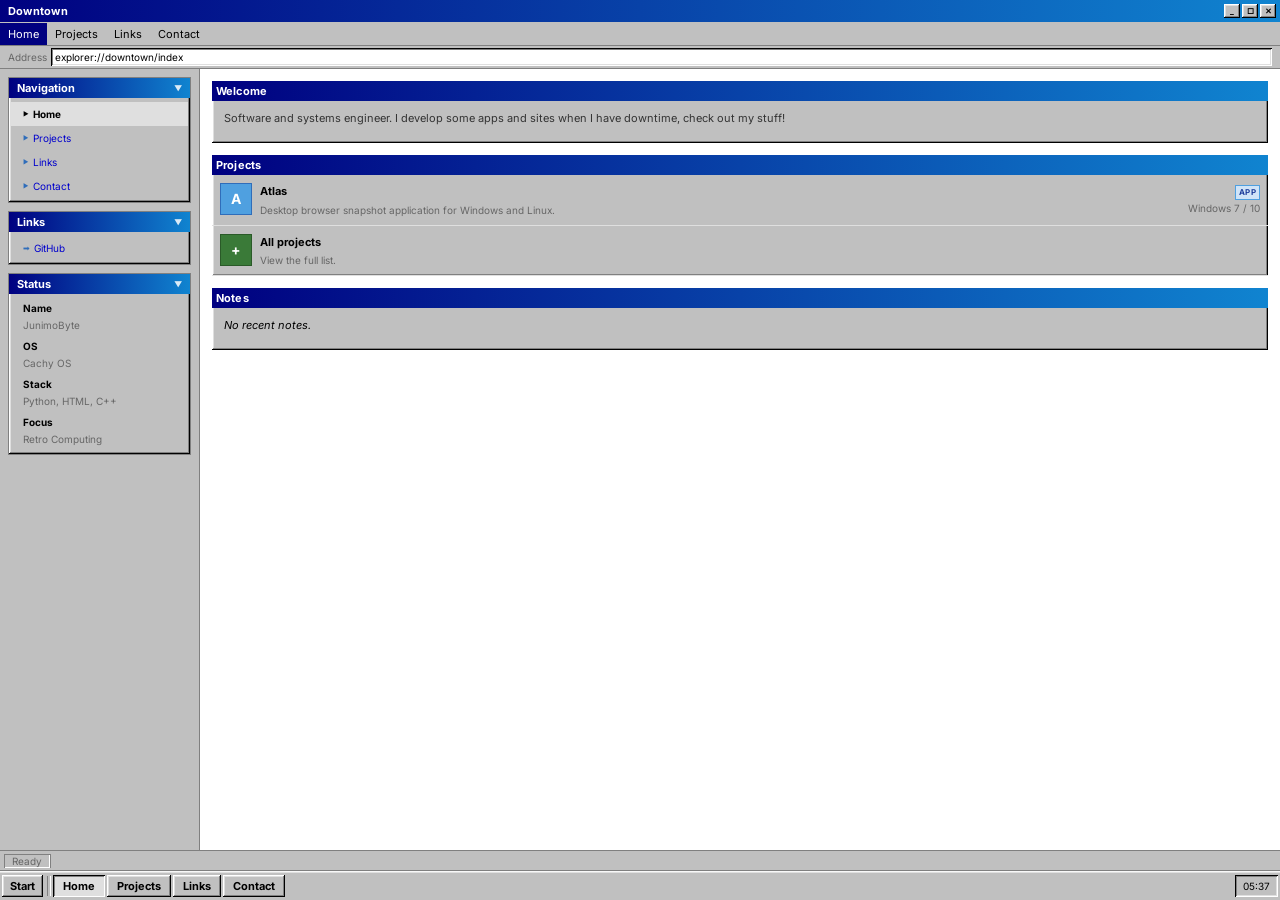
==== index.html @ 5aecd45d "Release This is the first release of the beta version of the website" ====
<!DOCTYPE html>
<html lang="en">

<head>
  <meta charset="UTF-8" />
  <meta name="viewport" content="width=device-width, initial-scale=1.0" />
  <meta name="description" content="Downtown's personal site. Software tools and utilities." />
  <title>Downtown</title>
  <link rel="icon" type="image/png" href="assets/png/icon.png" />
  <link rel="stylesheet" href="css/core.css" />
  <link rel="stylesheet" href="css/layout.css" />
  <link rel="stylesheet" href="css/sidebar.css" />
  <link rel="stylesheet" href="css/windows.css" />
  <link rel="stylesheet" href="css/components.css" />
  <link rel="stylesheet" href="css/responsive.css" />
</head>

<body>
  <div id="page">

    <header id="header" role="banner">
      <span id="site-title">Downtown</span>
      <div class="win-controls" aria-hidden="true">
        <button class="win-btn" tabindex="-1" aria-hidden="true">_</button>
        <button class="win-btn" tabindex="-1" aria-hidden="true">&#9633;</button>
        <button class="win-btn close-btn" tabindex="-1" aria-hidden="true">&#x2715;</button>
      </div>
    </header>

    <nav id="menubar" role="navigation" aria-label="Main navigation">
      <button class="mobile-menu-toggle" id="sidebar-toggle" aria-expanded="false" aria-controls="sidebar">&#x25BC;
        Menu</button>
      <a class="menu-item" href="index.html">Home</a>
      <a class="menu-item" href="projects.html">Projects</a>
      <a class="menu-item" href="links.html">Links</a>
      <a class="menu-item" href="contact.html">Contact</a>
    </nav>

    <div id="address-bar" aria-hidden="true">
      <label for="addr">Address</label>
      <div class="address-input" id="addr" role="presentation">explorer://downtown/index</div>
    </div>

    <div id="main">

      <aside id="sidebar" aria-label="Navigation sidebar">

        <div class="task-pane" role="navigation" aria-label="Site navigation">
          <div class="task-pane-header" role="button" tabindex="0" aria-expanded="true">
            <span>Navigation</span>
            <span class="pane-chevron" aria-hidden="true">&#x25BC;</span>
          </div>
          <div class="task-pane-body">
            <a class="pane-nav-link" href="index.html">Home</a>
            <a class="pane-nav-link" href="projects.html">Projects</a>
            <a class="pane-nav-link" href="links.html">Links</a>
            <a class="pane-nav-link" href="contact.html">Contact</a>
          </div>
        </div>

        <div class="task-pane">
          <div class="task-pane-header" role="button" tabindex="0" aria-expanded="true">
            <span>Links</span>
            <span class="pane-chevron" aria-hidden="true">&#x25BC;</span>
          </div>
          <div class="task-pane-body">
            <a class="pane-nav-link external" href="https://github.com/JunimoByte?tab=repositories" target="_blank"
              rel="noopener noreferrer">GitHub</a>
          </div>
        </div>

        <div class="task-pane">
          <div class="task-pane-header" role="button" tabindex="0" aria-expanded="true">
            <span>Status</span>
            <span class="pane-chevron" aria-hidden="true">&#x25BC;</span>
          </div>
          <div class="task-pane-body">
            <div class="status-item">
              <strong>Name</strong>
              JunimoByte
            </div>
            <div class="status-item">
              <strong>OS</strong>
              Cachy OS
            </div>
            <div class="status-item">
              <strong>Stack</strong>
              Python, HTML, C++
            </div>
            <div class="status-item">
              <strong>Focus</strong>
              Retro Computing
            </div>
          </div>
        </div>

      </aside>

      <main id="content" role="main">

        <article class="win-panel" aria-labelledby="heading-welcome">
          <div class="win-titlebar">

            <h1 class="win-titlebar-title" id="heading-welcome">Welcome</h1>
          </div>
          <div class="win-panel-content">
            <p class="info-text">
              Software and systems engineer. I develop some apps and sites when I have downtime, check out my stuff!
            </p>
          </div>
        </article>

        <article class="win-panel" aria-labelledby="heading-projects">
          <div class="win-titlebar">

            <h2 class="win-titlebar-title" id="heading-projects">Projects</h2>
          </div>
          <ul class="project-list" role="list">

            <li role="listitem">
              <a class="project-row" href="https://junimobyte.github.io/atlas-website/" target="_blank"
                rel="noopener noreferrer">
                <div class="project-icon" aria-hidden="true">A</div>
                <div class="project-info">
                  <div class="project-name">Atlas</div>
                  <div class="project-desc">Desktop browser snapshot application for Windows and Linux.</div>
                </div>
                <div class="project-meta">
                  <span class="project-tag">APP</span><br />
                  Windows 7 / 10
                </div>
              </a>
            </li>



            <li role="listitem">
              <a class="project-row" href="projects.html">
                <div class="project-icon icon-green" aria-hidden="true">+</div>
                <div class="project-info">
                  <div class="project-name">All projects</div>
                  <div class="project-desc">View the full list.</div>
                </div>
                <div class="project-meta"></div>
              </a>
            </li>

          </ul>
        </article>

        <article class="win-panel" aria-labelledby="heading-notes">
          <div class="win-titlebar">
            <h2 class="win-titlebar-title" id="heading-notes">Notes</h2>
          </div>
          <div class="win-panel-content">
            <p class="info-text" style="color:var(--t-muted); font-style:italic;">No recent notes.</p>
          </div>
        </article>

      </main>
    </div>

    <div id="statusbar" aria-hidden="true">
      <span class="sbar-cell">Ready</span>
    </div>

    <footer id="taskbar" role="contentinfo">
      <button class="start-btn" aria-label="Start" tabindex="-1" aria-hidden="true"><b>Start</b></button>
      <div class="taskbar-sep" aria-hidden="true"></div>
      <a class="taskbar-tab" href="index.html" data-page="index.html">Home</a>
      <a class="taskbar-tab" href="projects.html" data-page="projects.html">Projects</a>
      <a class="taskbar-tab" href="links.html" data-page="links.html">Links</a>
      <a class="taskbar-tab" href="contact.html" data-page="contact.html">Contact</a>
      <div class="system-tray">
        <span class="tray-clock" id="tray-clock" role="timer" aria-label="Current time">--:--</span>
      </div>
    </footer>

  </div>
  <script src="js/main.js" defer></script>
</body>

</html>
---- css/core.css ----
@import url('https://fonts.googleapis.com/css2?family=Inter:wght@400;500;700&display=swap');



*,
*::before,
*::after {
  box-sizing: border-box;
  margin: 0;
  padding: 0;
}

html {
  font-size: 11px;
  font-family: "Inter", Tahoma, "Segoe UI", Verdana, sans-serif;
  color: #000000;
  background: #008080;
  height: 100%;
}

body {
  min-height: 100vh;
  display: flex;
  flex-direction: column;
  overflow-x: hidden;
}

p {
  line-height: 1.6;
  margin-bottom: 8px;
}

a {
  color: #0000cc;
}

a:visited {
  color: #551a8b;
}

h1 {
  font-size: 16px;
  font-weight: bold;
}

h2 {
  font-size: 13px;
  font-weight: bold;
}

h3 {
  font-size: 11px;
  font-weight: bold;
}

ul,
ol {
  padding-left: 16px;
}

li {
  line-height: 1.6;
}

img {
  display: block;
  max-width: 100%;
}

hr {
  border: none;
  border-top: 1px solid #808080;
  margin: 12px 0;
}

::selection {
  background: #316ac5;
  color: #fff;
}
---- css/layout.css ----
/* font smoothing for Inter */
html {
    -webkit-font-smoothing: antialiased;
    -moz-osx-font-smoothing: grayscale;
    text-rendering: optimizeLegibility;
}

#page {
    display: -ms-flexbox;
    display: flex;
    -ms-flex-direction: column;
    flex-direction: column;
    min-height: 100vh;
}

#header {
    height: 22px;
    background: linear-gradient(to right, #000080, #1084d0);
    display: -ms-flexbox;
    display: flex;
    -ms-flex-align: center;
    align-items: center;
    padding: 0 4px 0 8px;
    -ms-flex-negative: 0;
    flex-shrink: 0;
    position: relative;
    -webkit-user-select: none;
    -ms-user-select: none;
    user-select: none;
}

#site-title {
    font-size: 11px;
    font-weight: bold;
    color: #ffffff;
    letter-spacing: 0.02em;
    -ms-flex: 1;
    flex: 1;
}

.win-controls {
    display: -ms-flexbox;
    display: flex;
}

.win-btn {
    width: 16px;
    height: 14px;
    background: #c0c0c0;
    border: none;
    box-shadow: inset -1px -1px #000000, inset 1px 1px #ffffff, inset -2px -2px #808080, inset 2px 2px #dfdfdf;
    font-size: 8px;
    line-height: 12px;
    text-align: center;
    color: #000;
    font-family: "Inter", Tahoma, "Segoe UI", Verdana, sans-serif;
    font-weight: bold;
    cursor: default;
    margin-left: 2px;
}

.win-btn.close-btn {
    background: #c0c0c0;
    color: #000;
}

.win-btn:active {
    box-shadow: inset 1px 1px #000000, inset -1px -1px #ffffff, inset 2px 2px #808080, inset -2px -2px #dfdfdf;
    padding-top: 1px;
}

#menubar {
    height: 24px;
    background: #c0c0c0;
    display: -ms-flexbox;
    display: flex;
    -ms-flex-align: center;
    align-items: center;
    padding: 0;
    border-bottom: 1px solid #808080;
    -ms-flex-negative: 0;
    flex-shrink: 0;
}

#main {
    display: -ms-flexbox;
    display: flex;
    -ms-flex: 1;
    flex: 1;
    overflow: hidden;
    background: #c0c0c0;
}

#content {
    -ms-flex: 1;
    flex: 1;
    overflow-y: auto;
    padding: 12px;
    min-width: 0;
    background: #ffffff;
}

#statusbar {
    height: 20px;
    background: #c0c0c0;
    border-top: 1px solid #808080;
    display: -ms-flexbox;
    display: flex;
    -ms-flex-align: center;
    align-items: center;
    padding: 0 4px;
    -ms-flex-negative: 0;
    flex-shrink: 0;
}

.sbar-cell {
    font-size: 10px;
    color: #666666;
    padding: 0 8px;
    height: 14px;
    line-height: 14px;
    border-right: 1px solid #808080;
    box-shadow: inset 1px 1px #808080, inset -1px -1px #ffffff;
    white-space: nowrap;
}

#taskbar {
    height: 30px;
    background: #c0c0c0;
    display: -ms-flexbox;
    display: flex;
    -ms-flex-align: center;
    align-items: center;
    padding: 2px;
    -ms-flex-negative: 0;
    flex-shrink: 0;
    box-shadow: inset 0 1px 0 rgba(255, 255, 255, 0.8), inset 0 2px 0 #dfdfdf;
    border-top: 1px solid #808080;
    position: relative;
    z-index: 100;
}

.start-btn {
    height: 22px;
    padding: 0 8px;
    background: #c0c0c0;
    border: none;
    color: #000;
    font: bold 11px "Inter", Tahoma, "Segoe UI", Verdana, sans-serif;
    cursor: pointer;
    box-shadow: inset -1px -1px #000000, inset 1px 1px #ffffff, inset -2px -2px #808080, inset 2px 2px #dfdfdf;
    -ms-flex-negative: 0;
    flex-shrink: 0;
    display: -ms-inline-flexbox;
    display: inline-flex;
    -ms-flex-align: center;
    align-items: center;
    margin-right: 2px;
}

.start-btn:active {
    box-shadow: inset 1px 1px #000000, inset -1px -1px #ffffff, inset 2px 2px #808080, inset -2px -2px #dfdfdf;
    padding-top: 1px;
}

.taskbar-sep {
    width: 4px;
    height: 20px;
    background: transparent;
    border-left: 1px solid #808080;
    border-right: 1px solid #ffffff;
    margin: 0 2px;
    -ms-flex-negative: 0;
    flex-shrink: 0;
}

.taskbar-tab {
    height: 22px;
    padding: 0 10px;
    background: #c0c0c0;
    border: none;
    box-shadow: inset -1px -1px #000000, inset 1px 1px #ffffff, inset -2px -2px #808080, inset 2px 2px #dfdfdf;
    color: #000;
    font: bold 11px "Inter", Tahoma, "Segoe UI", Verdana, sans-serif;
    cursor: pointer;
    white-space: nowrap;
    text-decoration: none;
    display: -ms-inline-flexbox;
    display: inline-flex;
    -ms-flex-align: center;
    align-items: center;
    -ms-flex-negative: 0;
    flex-shrink: 0;
    margin-right: 2px;
}

.taskbar-tab.active {
    background: #dfdfdf;
    box-shadow: inset 1px 1px #000000, inset -1px -1px #ffffff, inset 2px 2px #808080, inset -2px -2px #dfdfdf;
}

.taskbar-tab:hover {
    text-decoration: none;
}

.system-tray {
    margin-left: auto;
    display: -ms-flexbox;
    display: flex;
    -ms-flex-align: center;
    align-items: center;
    height: 22px;
    padding: 0 8px;
    box-shadow: inset 1px 1px #000000, inset -1px -1px #ffffff, inset 2px 2px #808080, inset -2px -2px #dfdfdf;
}

.tray-clock {
    font-size: 10px;
    color: #000;
    white-space: nowrap;
}
---- css/sidebar.css ----
#sidebar {
    width: 200px;
    min-width: 200px;
    background: #c0c0c0;
    border-right: 1px solid #808080;
    overflow-y: auto;
    overflow-x: hidden;
    padding: 8px;
    display: -ms-flexbox;
    display: flex;
    -ms-flex-direction: column;
    flex-direction: column;
    -ms-flex-negative: 0;
    flex-shrink: 0;
}

.task-pane {
    background: #c0c0c0;
    border: 1px solid #808080;
    box-shadow: inset -1px -1px #000000, inset 1px 1px #ffffff, inset -2px -2px #808080, inset 2px 2px #dfdfdf;
    overflow: hidden;
    margin-bottom: 8px;
}

.task-pane-header {
    height: 20px;
    background: linear-gradient(to right, #000080, #1084d0);
    color: #ffffff;
    font-size: 11px;
    font-weight: bold;
    padding: 0 8px;
    display: -ms-flexbox;
    display: flex;
    -ms-flex-align: center;
    align-items: center;
    -ms-flex-pack: justify;
    justify-content: space-between;
    cursor: pointer;
    -webkit-user-select: none;
    -ms-user-select: none;
    user-select: none;
    border-bottom: none;
}

.task-pane-header:hover {
    filter: brightness(1.08);
}

.pane-chevron {
    font-size: 8px;
    transition: transform 0.12s ease;
    opacity: 0.85;
}

.task-pane.collapsed .pane-chevron {
    -webkit-transform: rotate(-90deg);
    -ms-transform: rotate(-90deg);
    transform: rotate(-90deg);
}

.task-pane-body {
    padding: 4px 2px;
}

.task-pane.collapsed .task-pane-body {
    display: none;
}

.pane-nav-link {
    display: -ms-flexbox;
    display: flex;
    -ms-flex-align: center;
    align-items: center;
    padding: 3px 12px;
    color: #0000cc;
    font-size: 10px;
    text-decoration: none;
    line-height: 18px;
}

.pane-nav-link::before {
    content: "\25B6";
    font-size: 6px;
    color: #2f6dba;
    -ms-flex-negative: 0;
    flex-shrink: 0;
    margin-right: 4px;
}

.pane-nav-link:hover {
    background: #000080;
    color: #fff;
    text-decoration: none;
}

.pane-nav-link.current {
    font-weight: bold;
    color: #000;
    background: #dfdfdf;
}

.pane-nav-link.current::before {
    color: #000000;
}



.pane-nav-link.external::before {
    content: "\27A1";
    font-size: 8px;
}

.status-item {
    padding: 2px 12px;
    font-size: 10px;
    color: #666666;
    line-height: 1.7;
}

.status-item strong {
    display: block;
    color: #000000;
    font-weight: bold;
}

.status-divider {
    height: 1px;
    background: #dfdfdf;
    margin: 4px 12px;
}
---- css/windows.css ----
.win-panel {
    background: #c0c0c0;
    border: none;
    box-shadow: inset -1px -1px #000000, inset 1px 1px #ffffff, inset -2px -2px #808080, inset 2px 2px #dfdfdf;
    margin-bottom: 12px;
    position: relative;
}

.win-titlebar {
    height: 20px;
    background: linear-gradient(to right, #000080, #1084d0);
    display: -ms-flexbox;
    display: flex;
    -ms-flex-align: center;
    align-items: center;
    padding: 0 4px;
    position: relative;
    overflow: hidden;
}

.win-titlebar-title {
    font-size: 11px;
    font-weight: bold;
    color: #ffffff;
    letter-spacing: 0.015em;
}

.win-titlebar-icon {
    width: 14px;
    height: 14px;
    font-size: 12px;
    line-height: 14px;
    -ms-flex-negative: 0;
    flex-shrink: 0;
    margin-right: 4px;
}

.win-panel-content {
    padding: 8px 12px;
}

.xp-btn {
    height: 23px;
    min-width: 75px;
    padding: 0 12px;
    background: #c0c0c0;
    border: none;
    box-shadow: inset -1px -1px #000000, inset 1px 1px #ffffff, inset -2px -2px #808080, inset 2px 2px #dfdfdf;
    font: 11px "Inter", Tahoma, "Segoe UI", Verdana, sans-serif;
    color: #000000;
    cursor: pointer;
    white-space: nowrap;
    text-align: center;
    text-decoration: none;
    display: -ms-inline-flexbox;
    display: inline-flex;
    -ms-flex-align: center;
    align-items: center;
    -ms-flex-pack: center;
    justify-content: center;
}

.xp-btn:hover {
    background: #dfdfdf;
}

.xp-btn:active {
    box-shadow: inset 1px 1px #000000, inset -1px -1px #ffffff, inset 2px 2px #808080, inset -2px -2px #dfdfdf;
    padding-top: 1px;
    background: #dfdfdf;
}

.xp-btn:focus {
    outline: 1px dotted #000000;
    outline-offset: -4px;
}

.xp-btn:disabled {
    color: #808080;
    cursor: default;
    text-shadow: 1px 1px 0 #ffffff;
}

.menu-item {
    padding: 4px 8px;
    font-size: 11px;
    color: #000000;
    text-decoration: none;
    display: inline-block;
    cursor: default;
    white-space: nowrap;
}

.menu-item:hover,
.menu-item.active {
    background: #000080;
    color: #fff;
}

#address-bar {
    display: -ms-flexbox;
    display: flex;
    -ms-flex-align: center;
    align-items: center;
    padding: 2px 8px;
    background: #c0c0c0;
    border-bottom: 1px solid #808080;
    -ms-flex-negative: 0;
    flex-shrink: 0;
}

#address-bar label {
    font-size: 10px;
    color: #666666;
    white-space: nowrap;
    -webkit-user-select: none;
    -ms-user-select: none;
    user-select: none;
    margin-right: 4px;
}

.address-input {
    -ms-flex: 1;
    flex: 1;
    background: #fff;
    box-shadow: inset 1px 1px #000000, inset -1px -1px #ffffff, inset 2px 2px #808080, inset -2px -2px #dfdfdf;
    height: 18px;
    padding: 0 4px;
    font: 10px "Inter", Tahoma, "Segoe UI", Verdana, sans-serif;
    color: #000000;
    pointer-events: none;
    -webkit-user-select: none;
    -ms-user-select: none;
    user-select: none;
    line-height: 18px;
}

::-webkit-scrollbar {
    width: 16px;
}

::-webkit-scrollbar-track {
    background: #c0c0c0;
    border-left: 1px solid #808080;
}

::-webkit-scrollbar-thumb {
    background: #c0c0c0;
    border: 1px solid #808080;
    box-shadow: inset -1px -1px #000000, inset 1px 1px #ffffff, inset -2px -2px #808080, inset 2px 2px #dfdfdf;
    min-height: 24px;
}

::-webkit-scrollbar-thumb:hover {
    background: #dfdfdf;
}

::-webkit-scrollbar-button {
    background: #c0c0c0;
    box-shadow: inset -1px -1px #000000, inset 1px 1px #ffffff, inset -2px -2px #808080, inset 2px 2px #dfdfdf;
    height: 16px;
    display: block;
}

::-webkit-scrollbar-corner {
    background: #c0c0c0;
}
---- css/components.css ----
.project-list {
    list-style: none;
    padding: 0;
}

.project-row {
    display: -ms-flexbox;
    display: flex;
    -ms-flex-align: start;
    align-items: flex-start;
    padding: 8px;
    border-bottom: 1px solid #dfdfdf;
    text-decoration: none;
    color: inherit;
}

.project-row:hover {
    background: #dfdfdf;
}

.project-row:focus {
    background: #000080;
    color: #fff;
    outline: 1px dotted #fff;
}

.project-row:focus .project-name,
.project-row:focus .project-desc,
.project-row:focus .project-meta {
    color: #ffffff;
}

.project-icon {
    width: 32px;
    height: 32px;
    min-width: 32px;
    background: #4fa0e0;
    border: 1px solid #2f6dba;
    display: -ms-flexbox;
    display: flex;
    -ms-flex-align: center;
    align-items: center;
    -ms-flex-pack: center;
    justify-content: center;
    font-size: 14px;
    font-weight: bold;
    color: #fff;
    -ms-flex-negative: 0;
    flex-shrink: 0;
    margin-right: 8px;
}

.project-icon.icon-green {
    background: #3a7a38;
    border-color: #2a5a28;
}

.project-icon.icon-orange {
    background: #c87820;
    border-color: #986010;
}

.project-icon.icon-purple {
    background: #6040a8;
    border-color: #402880;
}

.project-info {
    -ms-flex: 1;
    flex: 1;
    min-width: 0;
}

.project-name {
    font-weight: bold;
    font-size: 11px;
    color: #000000;
    white-space: nowrap;
    overflow: hidden;
    text-overflow: ellipsis;
}

.project-desc {
    font-size: 10px;
    color: #666666;
    margin-top: 2px;
    line-height: 1.4;
}

.project-meta {
    text-align: right;
    font-size: 10px;
    color: #666666;
    -ms-flex-negative: 0;
    flex-shrink: 0;
    line-height: 1.6;
    margin-left: 8px;
}

.project-tag {
    display: inline-block;
    background: #d0e4f8;
    border: 1px solid #4fa0e0;
    padding: 0 3px;
    font-size: 8px;
    font-weight: bold;
    letter-spacing: 0.06em;
    text-transform: uppercase;
    color: #1e3e9c;
}

.section-heading {
    background: #dfdfdf;
    border-top: 1px solid #808080;
    border-bottom: 1px solid #ffffff;
    padding: 2px 8px;
    font-size: 10px;
    font-weight: bold;
    color: #333333;
    letter-spacing: 0.05em;
    text-transform: uppercase;
    list-style: none;
}

.link-list {
    list-style: none;
    padding: 0;
}

.link-list li {
    border-bottom: 1px solid #dfdfdf;
}

.link-list a {
    display: -ms-flexbox;
    display: flex;
    -ms-flex-align: center;
    align-items: center;
    padding: 4px 8px;
    font-size: 11px;
    color: #0000cc;
    text-decoration: none;
}

.link-list a::before {
    content: "\27A1";
    font-size: 9px;
    color: #2f6dba;
    -ms-flex-negative: 0;
    flex-shrink: 0;
    margin-right: 6px;
}

.link-list a:hover {
    background: #dfdfdf;
    text-decoration: underline;
}

.link-list .link-desc {
    font-size: 10px;
    color: #666666;
    margin-top: 2px;
    padding: 0 8px 4px 22px;
    display: block;
}

.info-text {
    font-size: 11px;
    line-height: 1.65;
    color: #333333;
}

.path-bar {
    display: -ms-flexbox;
    display: flex;
    -ms-flex-align: center;
    align-items: center;
    font-size: 10px;
    color: #666666;
    padding: 0 0 8px 0;
    -ms-flex-wrap: wrap;
    flex-wrap: wrap;
}

.path-bar a {
    color: #0000cc;
    text-decoration: none;
    margin-right: 3px;
}

.path-bar .sep {
    color: #808080;
    -webkit-user-select: none;
    -ms-user-select: none;
    user-select: none;
    margin-right: 3px;
}

.badge {
    display: inline-block;
    font-size: 9px;
    font-weight: bold;
    text-transform: uppercase;
    letter-spacing: 0.05em;
    padding: 0 4px;
    border: 1px solid;
}

.badge-active {
    background: #d0f0d0;
    border-color: #40a040;
    color: #206020;
}

.badge-wip {
    background: #ffeeb0;
    border-color: #c09020;
    color: #806010;
}

.badge-done {
    background: #dde8ff;
    border-color: #4060c0;
    color: #2040a0;
}

.badge-mod {
    background: #f0ddf0;
    border-color: #9055a0;
    color: #602070;
}
---- css/responsive.css ----
@media (max-width: 640px) {
    #main {
        -ms-flex-direction: column;
        flex-direction: column;
    }

    #sidebar {
        width: 100% !important;
        min-width: 0 !important;
        border-right: none !important;
        border-bottom: 1px solid #808080;
        padding: 4px;
        -ms-flex-direction: row;
        flex-direction: row;
        -ms-flex-wrap: wrap;
        flex-wrap: wrap;
        display: none;
    }

    #sidebar.open {
        display: -ms-flexbox;
        display: flex;
    }

    #sidebar .task-pane {
        -ms-flex: 1;
        flex: 1;
        min-width: 140px;
    }

    .mobile-menu-toggle {
        display: -ms-inline-flexbox !important;
        display: inline-flex !important;
    }

    #address-bar {
        display: none;
    }

    #content {
        padding: 8px;
    }

    .project-row {
        -ms-flex-wrap: wrap;
        flex-wrap: wrap;
    }

    .project-meta {
        width: 100%;
        text-align: left;
        margin-top: 4px;
        margin-left: 0;
    }

    .taskbar-tab {
        padding: 0 6px;
        font-size: 10px;
    }

    .start-btn {
        font-size: 10px;
        padding: 0 6px;
    }

    .win-controls {
        display: none;
    }
}

.mobile-menu-toggle {
    display: none;
    -ms-flex-align: center;
    align-items: center;
    height: 18px;
    padding: 0 8px;
    background: linear-gradient(to right, #000080, #1084d0);
    color: #fff;
    border: none;
    box-shadow: inset -1px -1px #000000, inset 1px 1px #ffffff, inset -2px -2px #808080, inset 2px 2px #dfdfdf;
    font: bold 10px "Inter", Tahoma, "Segoe UI", Verdana, sans-serif;
    cursor: pointer;
    margin: 3px 4px;
}

.mobile-menu-toggle:active {
    box-shadow: inset 1px 1px #000000, inset -1px -1px #ffffff, inset 2px 2px #808080, inset -2px -2px #dfdfdf;
}
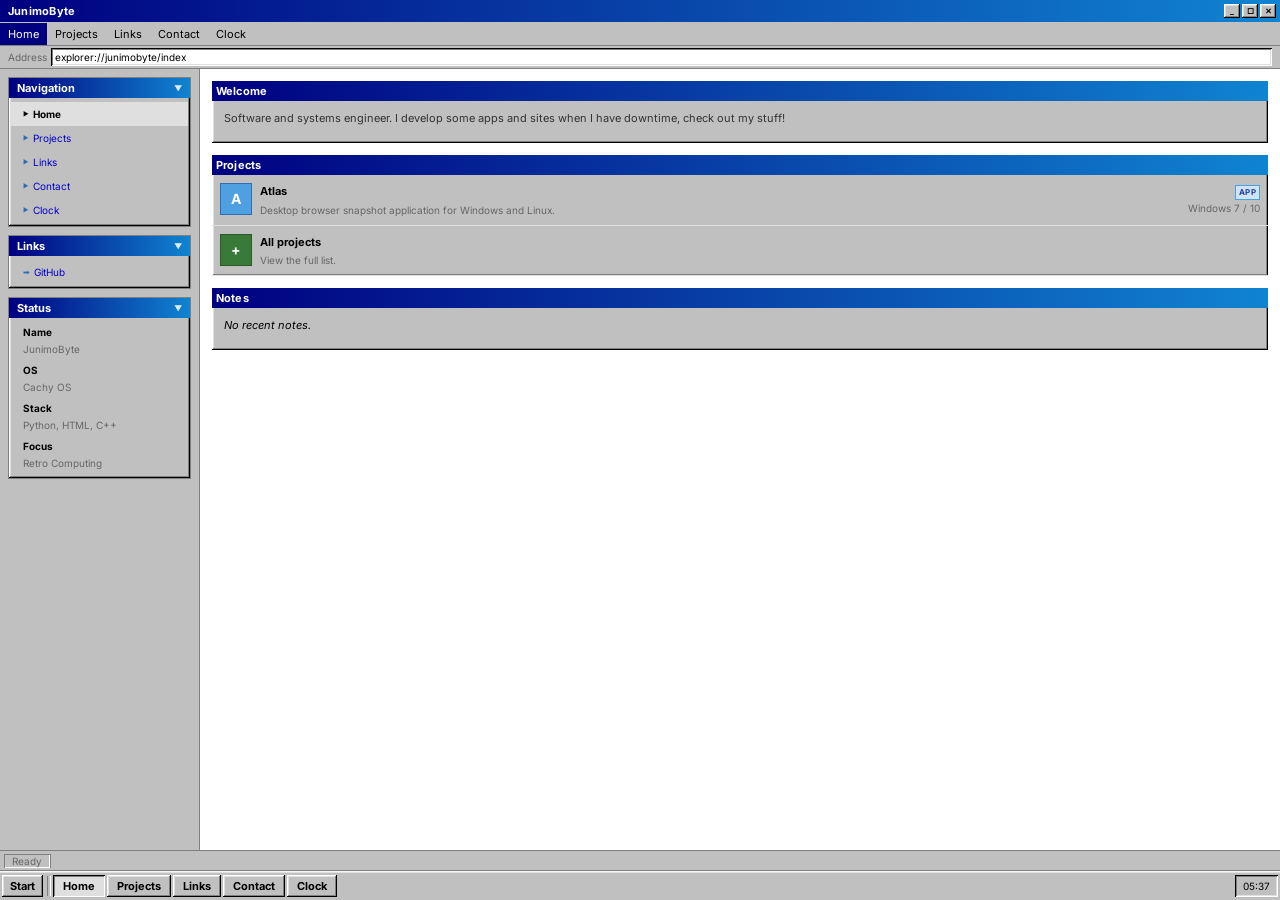
==== commit 766954ad: "Add clock page Add a new Date/Time properties page (clock.html) plus supporting assets: css/clock.cs" ====
--- a/index.html
+++ b/index.html
@@ -4,8 +4,8 @@
 <head>
   <meta charset="UTF-8" />
   <meta name="viewport" content="width=device-width, initial-scale=1.0" />
-  <meta name="description" content="Downtown's personal site. Software tools and utilities." />
-  <title>Downtown</title>
+  <meta name="description" content="JunimoByte's personal site. Software tools and utilities." />
+  <title>JunimoByte</title>
   <link rel="icon" type="image/png" href="assets/png/icon.png" />
   <link rel="stylesheet" href="css/core.css" />
   <link rel="stylesheet" href="css/layout.css" />
@@ -19,7 +19,7 @@
   <div id="page">
 
     <header id="header" role="banner">
-      <span id="site-title">Downtown</span>
+      <span id="site-title">JunimoByte</span>
       <div class="win-controls" aria-hidden="true">
         <button class="win-btn" tabindex="-1" aria-hidden="true">_</button>
         <button class="win-btn" tabindex="-1" aria-hidden="true">&#9633;</button>
@@ -34,11 +34,12 @@
       <a class="menu-item" href="projects.html">Projects</a>
       <a class="menu-item" href="links.html">Links</a>
       <a class="menu-item" href="contact.html">Contact</a>
+      <a class="menu-item" href="clock.html">Clock</a>
     </nav>
 
     <div id="address-bar" aria-hidden="true">
       <label for="addr">Address</label>
-      <div class="address-input" id="addr" role="presentation">explorer://downtown/index</div>
+      <div class="address-input" id="addr" role="presentation">explorer://junimobyte/index</div>
     </div>
 
     <div id="main">
@@ -55,6 +56,7 @@
             <a class="pane-nav-link" href="projects.html">Projects</a>
             <a class="pane-nav-link" href="links.html">Links</a>
             <a class="pane-nav-link" href="contact.html">Contact</a>
+            <a class="pane-nav-link" href="clock.html">Clock</a>
           </div>
         </div>
 
@@ -171,6 +173,7 @@
       <a class="taskbar-tab" href="projects.html" data-page="projects.html">Projects</a>
       <a class="taskbar-tab" href="links.html" data-page="links.html">Links</a>
       <a class="taskbar-tab" href="contact.html" data-page="contact.html">Contact</a>
+      <a class="taskbar-tab" href="clock.html" data-page="clock.html">Clock</a>
       <div class="system-tray">
         <span class="tray-clock" id="tray-clock" role="timer" aria-label="Current time">--:--</span>
       </div>
--- a/css/layout.css
+++ b/css/layout.css
@@ -199,7 +199,9 @@
     box-shadow: inset 1px 1px #000000, inset -1px -1px #ffffff, inset 2px 2px #808080, inset -2px -2px #dfdfdf;
 }
 
-.taskbar-tab:hover {
+.taskbar-tab:hover,
+.taskbar-tab:visited {
+    color: #000;
     text-decoration: none;
 }
 
--- a/css/responsive.css
+++ b/css/responsive.css
@@ -74,7 +74,9 @@
     align-items: center;
     height: 18px;
     padding: 0 8px;
-    background: linear-gradient(to right, #000080, #1084d0);
+    background: linear-gradient(to right, #000080 0%, #1084d0 100%);
+    background-size: 200% 100%;
+    background-position: left center;
     color: #fff;
     border: none;
     box-shadow: inset -1px -1px #000000, inset 1px 1px #ffffff, inset -2px -2px #808080, inset 2px 2px #dfdfdf;
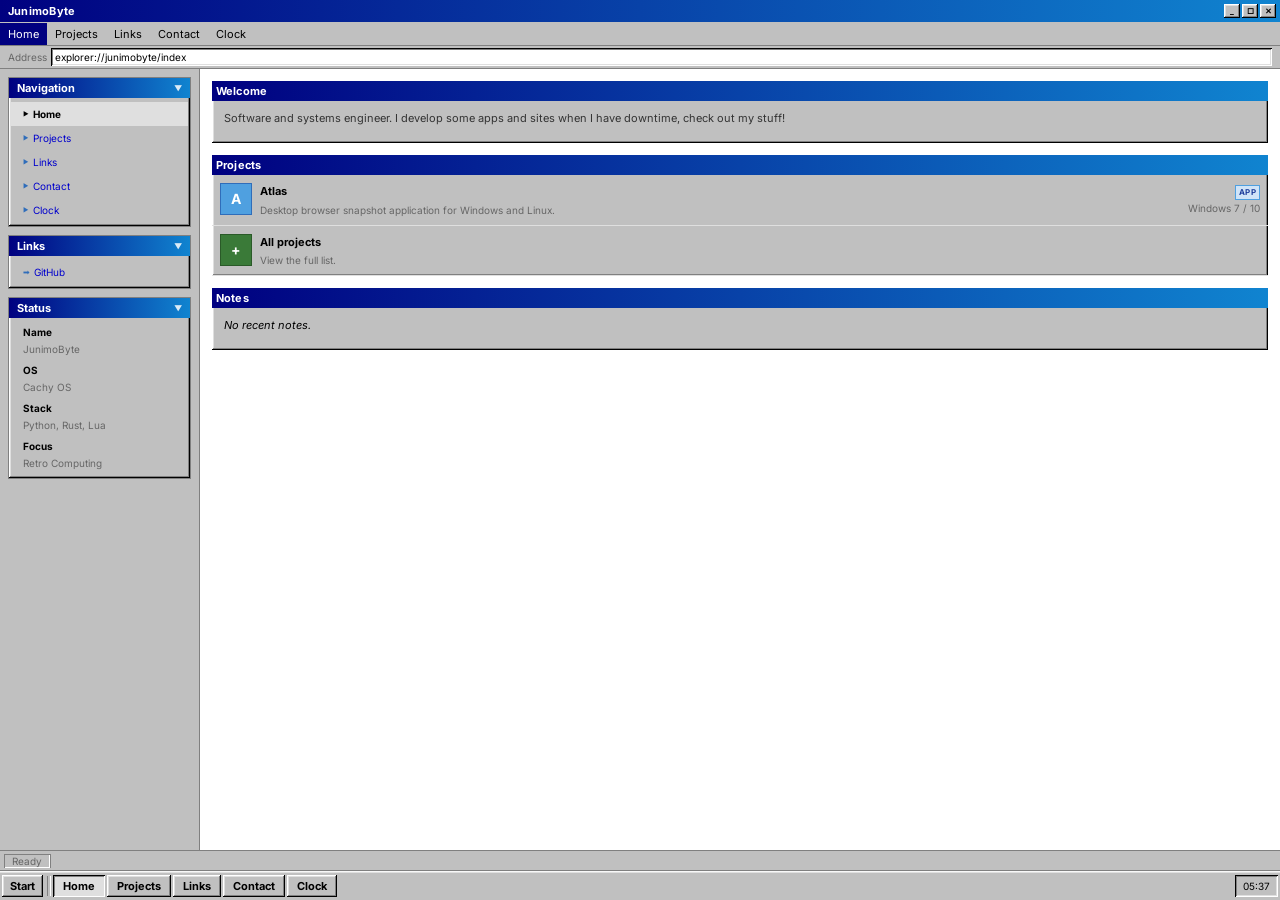
==== commit 8b4366e3: "Add mods, small tweaks, and stack change Add mods like Pelican Town Expanded, Aquatic Sea Fish, and " ====
--- a/index.html
+++ b/index.html
@@ -1,10 +1,11 @@
+<!-- saved from url=(0014)about:internet -->
 <!DOCTYPE html>
 <html lang="en">
 
 <head>
   <meta charset="UTF-8" />
   <meta name="viewport" content="width=device-width, initial-scale=1.0" />
-  <meta name="description" content="JunimoByte's personal site. Software tools and utilities." />
+  <meta name="description" content="JunimoByte's personal site for projects and other things." />
   <title>JunimoByte</title>
   <link rel="icon" type="image/png" href="assets/png/icon.png" />
   <link rel="stylesheet" href="css/core.css" />
@@ -87,7 +88,7 @@
             </div>
             <div class="status-item">
               <strong>Stack</strong>
-              Python, HTML, C++
+              Python, Rust, Lua
             </div>
             <div class="status-item">
               <strong>Focus</strong>
--- a/css/components.css
+++ b/css/components.css
@@ -63,6 +63,61 @@
 .project-icon.icon-purple {
     background: #6040a8;
     border-color: #402880;
+}
+
+.project-icon.icon-pink {
+    background: #d65a9c;
+    border-color: #a63d73;
+}
+
+.project-icon.icon-yellow {
+    background: #d4b020;
+    border-color: #a38412;
+}
+
+.project-icon.icon-red {
+    background: #c94b4b;
+    border-color: #963232;
+}
+
+.project-icon.icon-blue {
+    background: #3f82d8;
+    border-color: #2b5fa6;
+}
+
+.project-icon.icon-cyan {
+    background: #36b5c8;
+    border-color: #248a99;
+}
+
+.project-icon.icon-teal {
+    background: #2f9b84;
+    border-color: #22715f;
+}
+
+.project-icon.icon-indigo {
+    background: #4e5fd1;
+    border-color: #3948a3;
+}
+
+.project-icon.icon-lime {
+    background: #7cbf32;
+    border-color: #5d9224;
+}
+
+.project-icon.icon-brown {
+    background: #8b5a3c;
+    border-color: #68412b;
+}
+
+.project-icon.icon-gray {
+    background: #727b86;
+    border-color: #555c64;
+}
+
+.project-icon.icon-black {
+    background: #3a3a3a;
+    border-color: #1f1f1f;
 }
 
 .project-info {
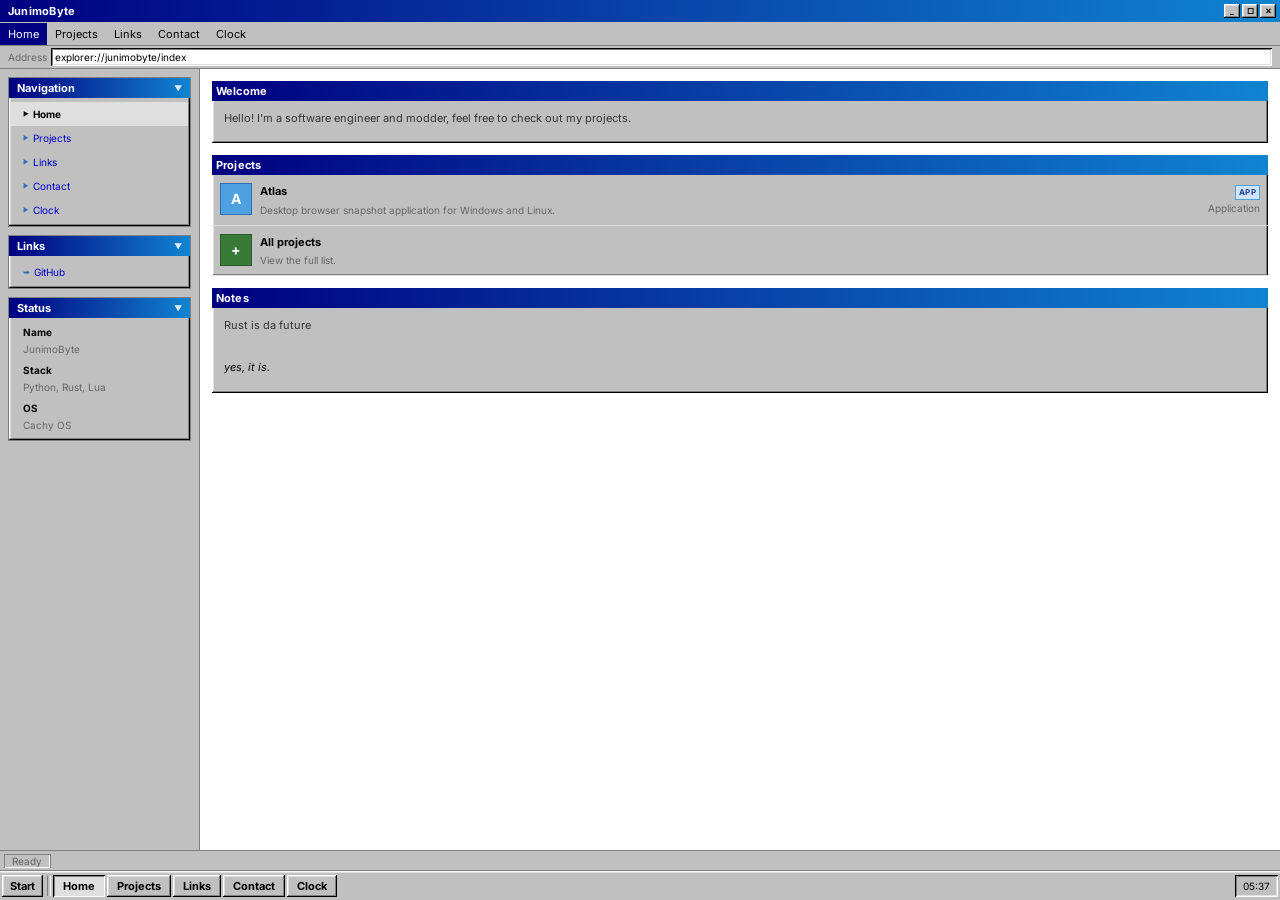
==== commit debe2270: "Remove old entries, add new tags Remove old entries, like the Focus one on all the pages, its not re" ====
--- a/index.html
+++ b/index.html
@@ -78,22 +78,9 @@
             <span class="pane-chevron" aria-hidden="true">&#x25BC;</span>
           </div>
           <div class="task-pane-body">
-            <div class="status-item">
-              <strong>Name</strong>
-              JunimoByte
-            </div>
-            <div class="status-item">
-              <strong>OS</strong>
-              Cachy OS
-            </div>
-            <div class="status-item">
-              <strong>Stack</strong>
-              Python, Rust, Lua
-            </div>
-            <div class="status-item">
-              <strong>Focus</strong>
-              Retro Computing
-            </div>
+            <div class="status-item"><strong>Name</strong>JunimoByte</div>
+            <div class="status-item"><strong>Stack</strong>Python, Rust, Lua</div>
+            <div class="status-item"><strong>OS</strong>Cachy OS</div>
           </div>
         </div>
 
@@ -108,7 +95,7 @@
           </div>
           <div class="win-panel-content">
             <p class="info-text">
-              Software and systems engineer. I develop some apps and sites when I have downtime, check out my stuff!
+              Hello! I'm a software engineer and modder, feel free to check out my projects.
             </p>
           </div>
         </article>
@@ -130,7 +117,7 @@
                 </div>
                 <div class="project-meta">
                   <span class="project-tag">APP</span><br />
-                  Windows 7 / 10
+                  Application
                 </div>
               </a>
             </li>
@@ -156,7 +143,10 @@
             <h2 class="win-titlebar-title" id="heading-notes">Notes</h2>
           </div>
           <div class="win-panel-content">
-            <p class="info-text" style="color:var(--t-muted); font-style:italic;">No recent notes.</p>
+            <p class="info-text">Rust is da future</p>
+          </div>
+          <div class="win-panel-content">
+            <p class="info-text" style="color:var(--t-muted); font-style:italic;">yes, it is.</p>
           </div>
         </article>
 
--- a/css/components.css
+++ b/css/components.css
@@ -164,6 +164,30 @@
     color: #1e3e9c;
 }
 
+.project-tag.tag-orange {
+    background: #f8e2c9;
+    border: 1px solid #d98b2b;
+    color: #b25e00;
+}
+
+.project-tag.tag-green {
+    background: #d9f2dc;
+    border: 1px solid #5fae63;
+    color: #2e7d32;
+}
+
+.project-tag.tag-red {
+    background: #f8d7d7;
+    border: 1px solid #d46a6a;
+    color: #b12a2a;
+}
+
+.project-tag.tag-yellow {
+    background: #f9efc8;
+    border: 1px solid #d8c04a;
+    color: #9a7a00;
+}
+
 .section-heading {
     background: #dfdfdf;
     border-top: 1px solid #808080;
